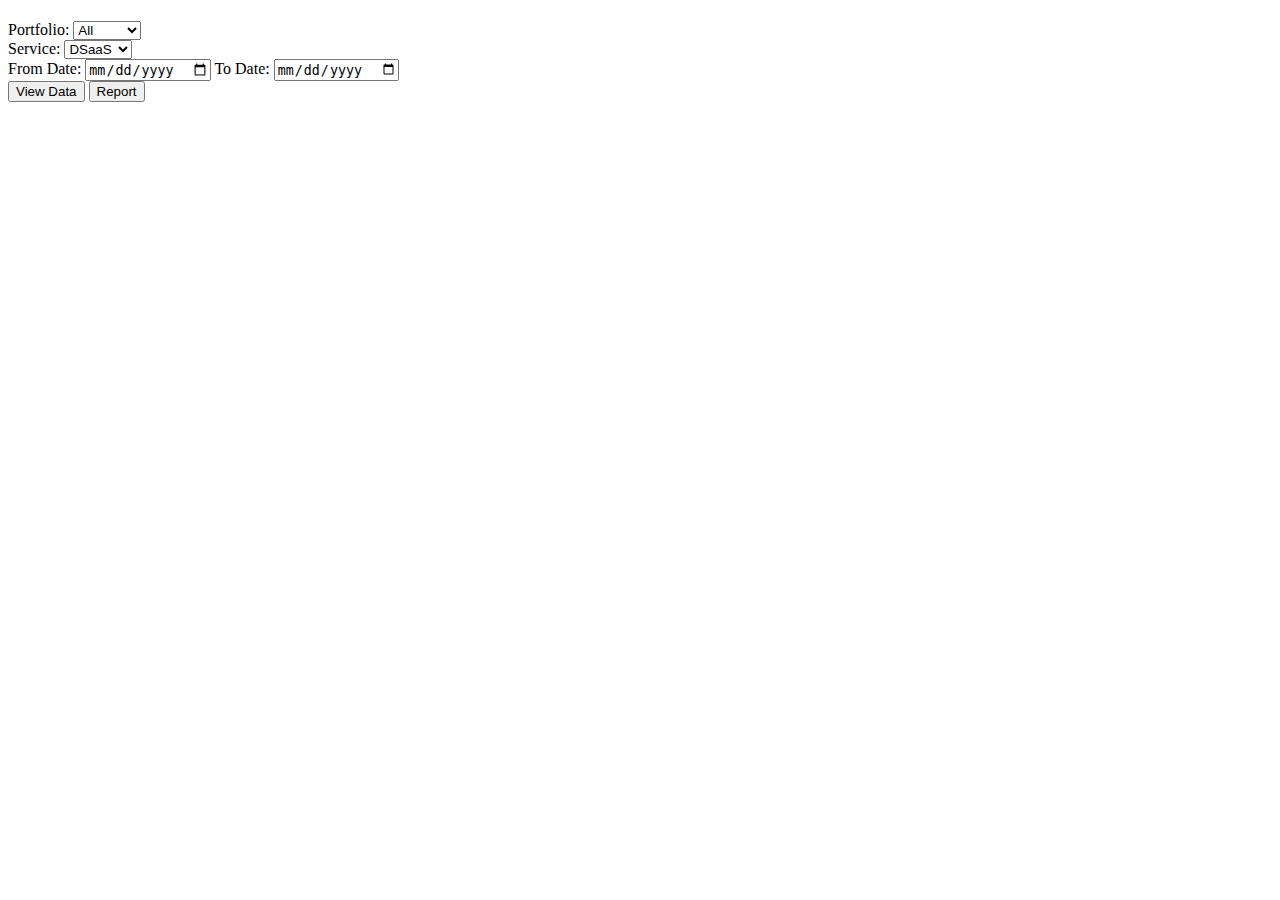
==== templates/admin_landing_page.html @ 360e1e89 "updates" ====
<!DOCTYPE html>
<html lang="en">
<head>
    <meta charset="UTF-8">
    <meta name="viewport" content="width=device-width, initial-scale=1.0">
    <title>Admin Page</title>
    <link rel="stylesheet" href="static/report.css">
</head>
<body>
    <div class="container">
        <h1></h1>
        <div class="cont">
            <form action="/portfolio_details" method="POST">
                <div class="input-group">
                    <label for="project">Portfolio:</label>
                    <select id="project" name="project" required>
                        <option value="all">All</option>
                        <option value="Agilisys">Agilisys</option>
                        <!-- Add more options here -->
                    </select>
                </div>

                <div class="input-group">
                    <label for="services">Service:</label>
                    <select id="services" name="services" required>
                        <option value="DSaaS">DSaaS</option>
                        <option value="Product">Product</option>
                        <!-- Add more options here -->
                    </select>
                </div>

                <div class="date-input-group">
                    <label for="fromDate" name="fromDate">From Date:</label>
                    <input required type="date" id="fromDate" name="fromDate">
                    <label for="toDate" name="toDate">To Date:</label>
                    <input required type="date" id="toDate" name="toDate">
                </div>

                <div class="btn-group">
                    <button formaction="/excel" type="submit" name="submitType" value="report">View Data</button>
                    <button type="submit" name="submitType" value="report">Report</button>
                    
                </div>
                <!-- <button id="table" formaction="/excel" onclick="toggleDataTable()">Toggle Data Table</button> -->
            </form>
            


           
            <!-- <div class="table-container" id="data-table-container" style="display: none;">
                <h2>Data Table</h2>

                {{ table_html | safe }}
                
                
            </div> -->
        </div>
    </div>

    <!-- <script>
        function toggleDataTable() {
            var dataTableContainer = document.getElementById("data-table-container");
            if (dataTableContainer.style.display === "none") {
                dataTableContainer.style.display = "block"; // Show the data table
            } else {
                dataTableContainer.style.display = "none"; // Hide the data table
            }
        }
    </script> -->
</body>
</html>
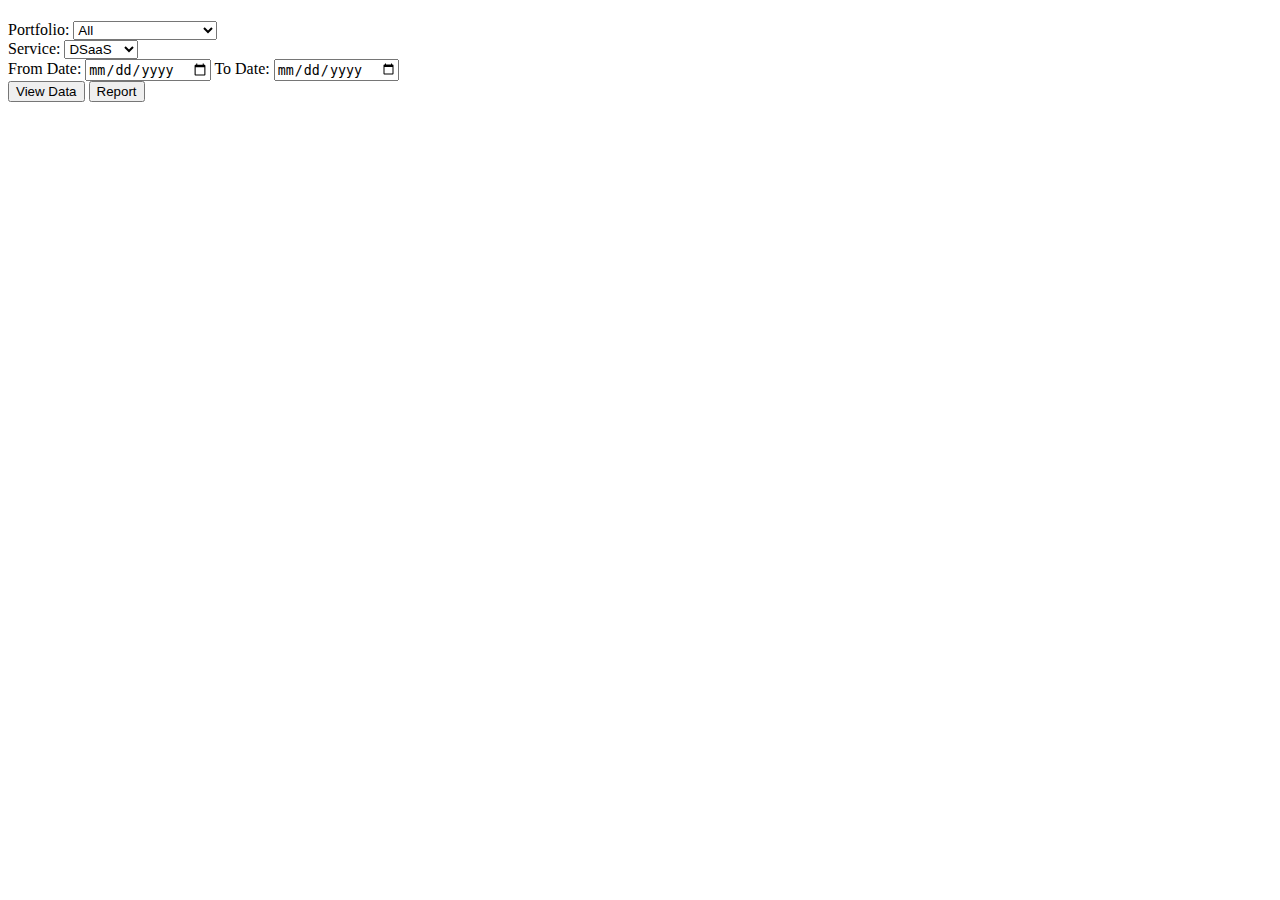
==== commit 82a91cb4: "Update admin_landing_page.html" ====
--- a/templates/admin_landing_page.html
+++ b/templates/admin_landing_page.html
@@ -17,6 +17,32 @@
                         <option value="all">All</option>
                         <option value="Agilisys">Agilisys</option>
                         <!-- Add more options here -->
+                        <option value="Accelerate People">Accelerate People</option>
+                        <option value="Avado">Avado</option>
+                        <option value="Baby Zone">Baby Zone</option>
+                        <option value="BCI Capital">BCI Capital</option>
+                        <option value="BC Lead Generation">BC Lead Generation</option>
+                        <option value="BC UK">BC UK</option>
+                        <option value="Bright Owl">Bright Owl</option>
+                        <option value="Coraaj">Coraaj</option>
+                        <option value="Delfy">Delfy</option>
+                        <option value="English Score">English Score</option>
+                        <option value="Fospha">Fospha</option>
+                        <option value="Generative AI">Generative AI</option>
+                        <option value="Growth Mindset">Growth Mindset</option>
+                        <option value="Heme Health">Heme Health</option>
+                        <option value="Hive Learning">Hive Learning</option>
+                        <option value="Instrumental">Instrumental</option>
+                        <option value="IntentPro">IntentPro</option>
+                        <option value="Internal Projects">Internal Projects</option>
+                        <option value="Koodoo">Koodoo</option>
+                        <option value="Kloo">Kloo</option>
+                        <option value="Oakbrook Finance">Oakbrook Finance</option>
+                        <option value="Red Team">Red Team</option>
+                        <option value="Rajasthan Royals">Rajasthan Royals</option>
+                        <option value="Researcher">Researcher</option>
+                        <option value="Salary Finance">Salary Finance</option>
+                        <option value="Scoresy">Scoresy</option>
                     </select>
                 </div>
 
@@ -25,6 +51,7 @@
                     <select id="services" name="services" required>
                         <option value="DSaaS">DSaaS</option>
                         <option value="Product">Product</option>
+                        <option value="MarTech">MarTech</option>
                         <!-- Add more options here -->
                     </select>
                 </div>
